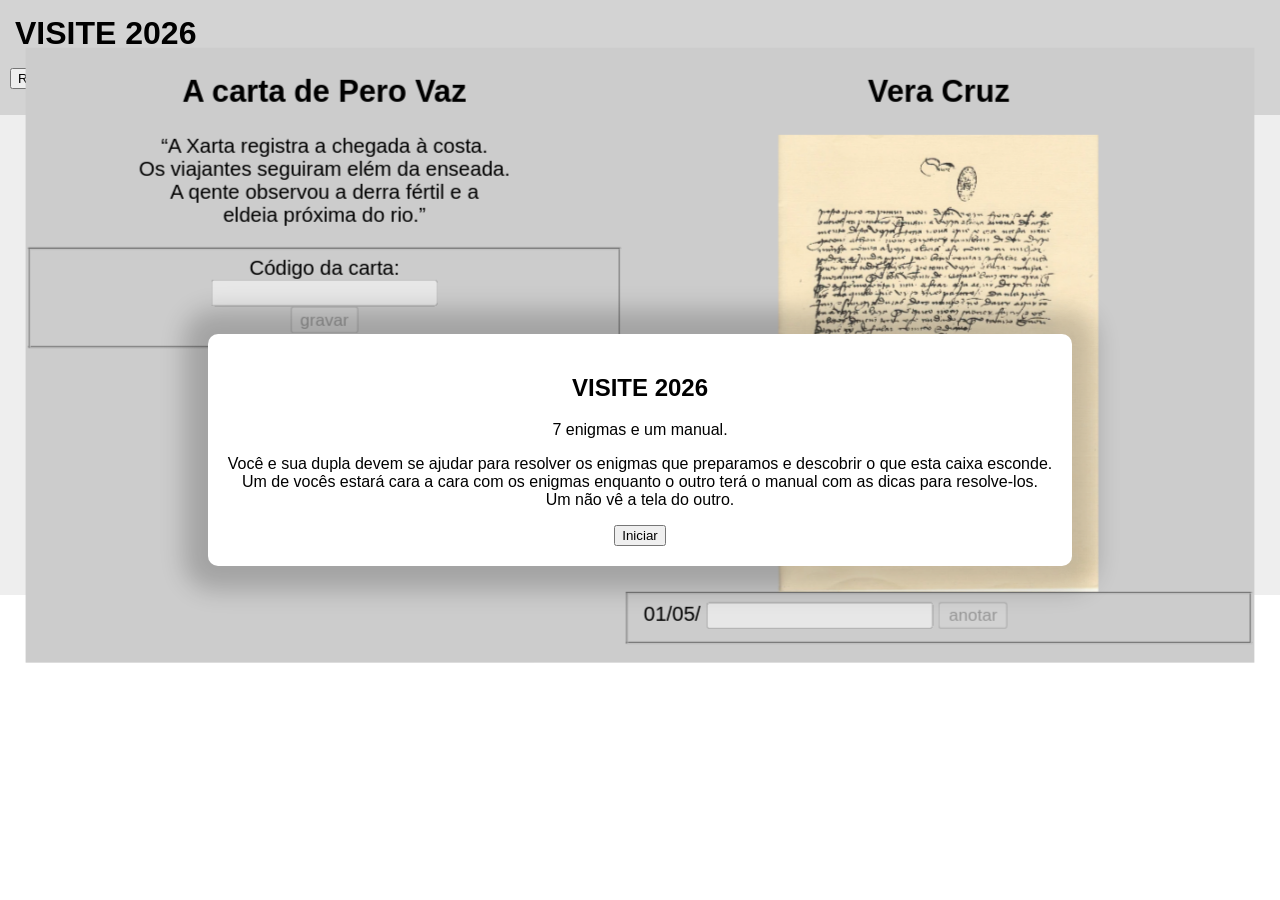
==== index.html @ 72ee01dc "feat: puzzle 3 completo" ====
<!DOCTYPE html>
<html lang="pt-br">

<head>
    <meta charset="UTF-8">
    <meta name="viewport" content="width=device-width, initial-scale=1.0">
    <title>visite 2026</title>

    <script type="module" src="js/core/main.js"></script>

    <script type="module" src="js/puzzles/a1.js"></script>
    <script type="module" src="js/puzzles/a2.js"></script>
    <script type="module" src="js/puzzles/a3.js"></script>
    <script type="module" src="js/puzzles/a4.js"></script>
    <script type="module" src="js/puzzles/a5.js"></script>
    <script type="module" src="js/puzzles/a6.js"></script>

    <link rel="stylesheet" href="css/core.css">
    <link rel="stylesheet" href="css/puzzles/a1.css">
    <link rel="stylesheet" href="css/puzzles/a2.css">
    <link rel="stylesheet" href="css/puzzles/a3.css">
    <link rel="stylesheet" href="css/puzzles/a4.css">
    <link rel="stylesheet" href="css/puzzles/a5.css">
    <link rel="stylesheet" href="css/puzzles/a6.css">
</head>

<body>
    <header>
        <div>
            <h1>VISITE 2026</h1>
            <p>
                <button class="restart">Reiniciar</button>
            </p>
        </div>
        <div id="watch"></div>
    </header>

    <main>
        <button id="arrow-left" aria-label="Face anterior">◀</button>
        <div class="scene">
            <div class="cube">
                <section class="face" data-face="1" style="--n:0">
                    <div class="painel" id="a1">
                        <h2>A carta de Pero Vaz</h2>
                        <div class="content">
                            <p class="letter">
                                “A Xarta registra a chegada à costa.
                                <br>
                                Os viajantes seguiram elém da enseada.
                                <br>
                                A qente observou a derra fértil e a
                                <br>
                                eldeia próxima do rio.”
                            </p>
                            <fieldset class="input-a1">
                                <label for="resp-a1">Código da carta:</label><br>
                                <input type="text" id="resp-a1"><br>
                                <button id="btn-resp-a1">gravar</button>
                            </fieldset>
                        </div>
                    </div>
                    <div class="painel" id="a2">
                        <h2>Vera Cruz</h2>
                        <div class="content">
                            <img class="img-letter" src="./assets/letter-pero-vaz.webp" alt="imagem de carta">
                            <fieldset>
                                01/05/ <input type="number" id="resp-a2">
                                <button id="btn-resp-a2">anotar</button>
                            </fieldset>
                        </div>
                    </div>
                </section>
                <section class="face" data-face="2" style="--n:1">
                    <div class="painel" id="a3">
                        <h2>DNA</h2>
                        <div class="content">
                            <p>
                                A - Vermelho <br>
                                T - Azul <br>
                                G - Verde <br>
                                C - Amarelo <br>
                            </p>
                            <fieldset class="leds">
                                <input type="button" class="led" id="led1"></input> <br>
                                <input type="button" class="led" id="led2"></input> <br>
                                <input type="button" class="led" id="led3"></input> <br>
                                <input type="button" class="led" id="led4"></input> <br>
                                <input type="button" class="led" id="led5"></input> <br>
                            </fieldset>
                        </div>
                    </div>
                    <div class="painel" id="a4">
                        <h2>Enigma 4</h2>
                        <div class="content"></div>
                    </div>
                </section>
                <section class="face" data-face="3" style="--n:2">
                    <div class="painel" id="a5">
                        <h2>Enigma 5</h2>
                        <div class="content"></div>
                    </div>
                </section>
                <section class="face face-final" data-face="4" style="--n:3">
                    <div class="painel" id="a6">
                        <h2>Enigma 6</h2>
                        <div class="content"></div>
                    </div>
                </section>
            </div>
        </div>
        <button id="arrow-right" aria-label="Próxima face">▶</button>
    </main>

    <!-- Modais -->

    <div class="centralizer" id="init-modal">
        <div class="modal">
            <h2>VISITE 2026</h2>

            <p>7 enigmas e um manual.</p>
            <p>
                Você e sua dupla devem se ajudar para resolver os enigmas que preparamos e descobrir o que esta caixa
                esconde.
                <br>
                Um de vocês estará cara a cara com os enigmas enquanto o outro terá o manual com as dicas para
                resolve-los.
                <br>
                Um não vê a tela do outro.
            </p>

            <button id="start">Iniciar</button>
        </div>
    </div>

    <!-- <div class="modal" id="winModal"></div> -->
    <!-- O conteúdo da vitória estará dentro da caixa -->

    <div class="centralizer" id="loss-modal">
        <div class="modal">
            <h2>Tempo esgotado</h2>
            <p>Mas sempre dá para tentar de novo.</p>
            <button class="restart">Reiniciar</button>
        </div>
    </div>
</body>

</html>
---- css/core.css ----
* {
    font-family: Arial, Helvetica, sans-serif;
}

/* Área onde o cubo fica centralizado, abaixo do topo (ajuste 70px à altura do seu topo) */
main {
    display: flex;
    align-items: center;
    justify-content: center;
    background-color: #EEE;
}

/* A "cena" tem o tamanho fixo de uma face e é reduzida pelo JS para caber na janela */
.scene {
    flex: none;
    width: 960px;
    height: 480px;
    perspective: 2400px;
    /* dá profundidade ao giro */
    transform: scale(var(--scale, 1));
    background-color: #DDD;
}

.cube {
    position: relative;
    width: 100%;
    height: 100%;
    transform-style: preserve-3d;
    /* sem isso as faces ficam "achatadas" */
    transform: translateZ(-480px) rotateY(calc(var(--giro, 0) * -90deg));
    transition: transform 0.8s cubic-bezier(0.4, 0.1, 0.2, 1);
}

.face {
    display: flex;
    position: absolute;
    inset: 0;
    /* ocupa 960 x 560 */
    backface-visibility: hidden;
    /* esconde a face quando está de costas */
    transform: rotateY(calc(var(--n) * 90deg)) translateZ(480px);
    background: #fff;
    pointer-events: none;
    /* por padrão ninguém recebe clique */
    background-color: #CCC;
}

.painel{
    flex: auto;
}

.face.ativa {
    pointer-events: auto;
}

/* só a face da frente recebe cliques */

.point {
    width: 14px;
    height: 14px;
    border-radius: 50%;
    border: 0;
    background: #bbb;
}

.point.atual {
    background: #1d4e89;
}

@media (prefers-reduced-motion: reduce) {
    .cube {
        transition: none;
    }
}



body {
    margin: 0;
}

header {
    display: flex;
    justify-content: space-between;
    align-items: center;
    margin: 0;
    padding: 10px;
    background-color: lightgray;
}

h1 {
    margin: 5px;
}

#seals {
    margin: auto;
    width: fit-content;
    padding: 10px;
    border-radius: 5px;
    font-size: 30px;
    text-align: center;
    background-color: gray;
    color: #FFD700;
}

#watch {
    width: fit-content;
    padding: 10px;
    border-radius: 5px;
    font: bold 20px arial;
    text-align: center;
}

#watch.red-alert {
    color: #FFF;
    background-color: #A00;
}



.centralizer {
    display: none;
    position: absolute;
    top: 0;
    left: 0;
    width: 100%;
    height: 100%;
}

.modal {
    padding: 20px;
    border-radius: 10px;
    box-shadow: 0 0 24px 24px #0003;
    background-color: white;
}

.exib-modal {
    display: flex;
    justify-content: center;
    align-items: center;
}

#init-modal>.modal {
    text-align: center;
}

.resolved{
    background-color: #AAA;
}

h2{
    text-align: center;
}
---- css/puzzles/a1.css ----
.letter{
    text-align: center;
}

.input-a1{
    text-align: center;
}
---- css/puzzles/a2.css ----
.img-letter{
    display: block;
    margin: auto;
    width: 250px;
}
---- css/puzzles/a3.css ----
.leds{
    text-align: center;
}

.led{
    width: 50px;
    height: 50px;
    border: groove 4px black;
    border-radius: 100%;
    background-color: #F00;
    cursor: pointer;
}

.led:hover{
    border-style: ridge;
}
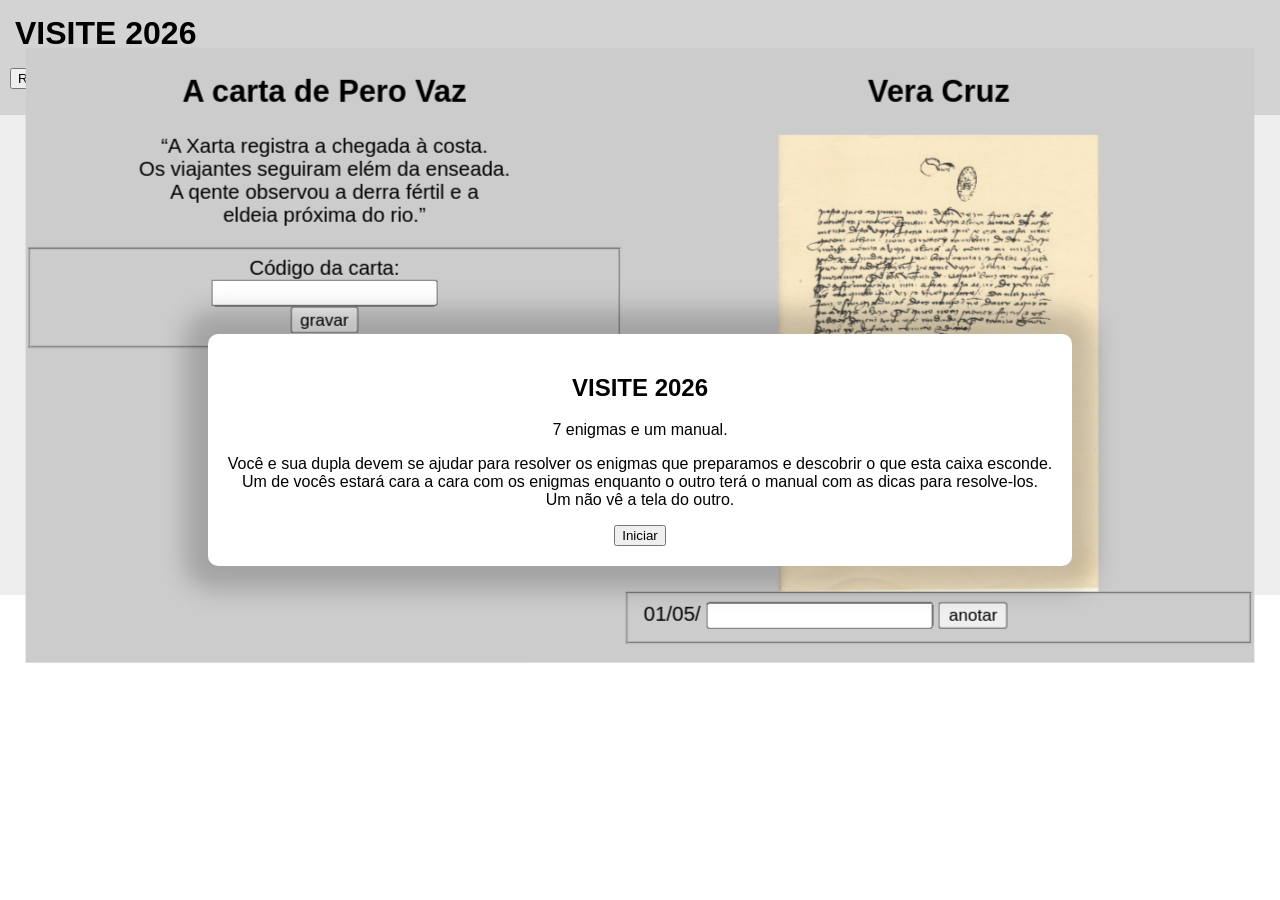
==== commit 3e1182e9: "feat: puzzle 4 completo" ====
--- a/index.html
+++ b/index.html
@@ -74,7 +74,7 @@
                     <div class="painel" id="a3">
                         <h2>DNA</h2>
                         <div class="content">
-                            <p>
+                            <p class="colors">
                                 A - Vermelho <br>
                                 T - Azul <br>
                                 G - Verde <br>
@@ -90,8 +90,18 @@
                         </div>
                     </div>
                     <div class="painel" id="a4">
-                        <h2>Enigma 4</h2>
-                        <div class="content"></div>
+                        <h2>Palavras Apenas</h2>
+                        <div class="content">
+                            <fieldset class="phrase">
+                                Na página antiga, desenharam um <input type="text" id="simbol1" class="simbols"><br>
+                                sobre o caminho. Perto da porta havia um <input type="text" id="simbol2" class="simbols">, <br>
+                                e uma <input type="text" id="simbol3" class="simbols">
+                                marcava o <br> chão. Um <input type="text" id="simbol4" class="simbols"> pousou na janela <br>
+                                enquanto um <input type="text" id="simbol5" class="simbols"> ficou preso ao galho.
+                                <br>
+                                <button id="btn-resp-a4">preencher</button>
+                            </fieldset>
+                        </div>
                     </div>
                 </section>
                 <section class="face" data-face="3" style="--n:2">
--- a/css/puzzles/a3.css
+++ b/css/puzzles/a3.css
@@ -1,3 +1,7 @@
+.colors{
+    text-align: center;
+}
+
 .leds{
     text-align: center;
 }
--- a/css/puzzles/a4.css
+++ b/css/puzzles/a4.css
@@ -0,0 +1,5 @@
+.phrase{
+    max-width: 500px;
+    margin: auto;
+    text-align: justify;
+}
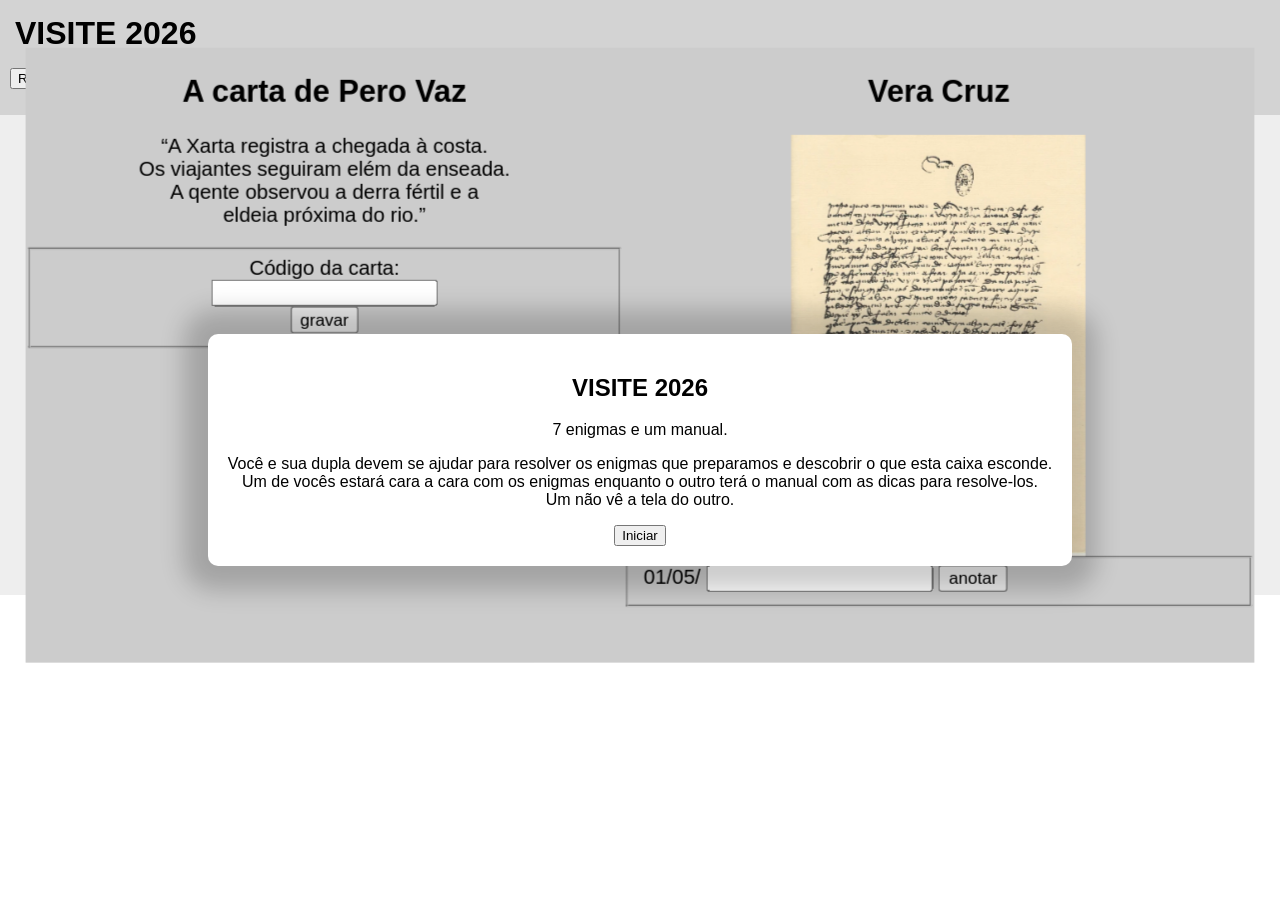
==== commit 4f2d653d: "feat: puzzle 6 completo" ====
--- a/index.html
+++ b/index.html
@@ -42,6 +42,7 @@
                 <section class="face" data-face="1" style="--n:0">
                     <div class="painel" id="a1">
                         <h2>A carta de Pero Vaz</h2>
+                        <div class="figure" id="figure1">🐦🐦🐦</div>
                         <div class="content">
                             <p class="letter">
                                 “A Xarta registra a chegada à costa.
@@ -61,6 +62,7 @@
                     </div>
                     <div class="painel" id="a2">
                         <h2>Vera Cruz</h2>
+                        <div class="figure" id="figure2">☀️☀️☀️☀️&nbsp;&nbsp;☀️☀️☀️</div>
                         <div class="content">
                             <img class="img-letter" src="./assets/letter-pero-vaz.webp" alt="imagem de carta">
                             <fieldset>
@@ -72,6 +74,7 @@
                 </section>
                 <section class="face" data-face="2" style="--n:1">
                     <div class="painel" id="a3">
+                        <div class="figure" id="figure3">🎈🎈🎈🎈 🎈🎈🎈🎈</div>
                         <h2>DNA</h2>
                         <div class="content">
                             <p class="colors">
@@ -91,6 +94,7 @@
                     </div>
                     <div class="painel" id="a4">
                         <h2>Palavras Apenas</h2>
+                        <div class="figure" id="figure4">☂☂☂☂</div>
                         <div class="content">
                             <fieldset class="phrase">
                                 Na página antiga, desenharam um <input type="text" id="simbol1" class="simbols"><br>
@@ -106,14 +110,30 @@
                 </section>
                 <section class="face" data-face="3" style="--n:2">
                     <div class="painel" id="a5">
-                        <h2>Enigma 5</h2>
-                        <div class="content"></div>
+                        <h2>Coordenada</h2>
+                        <div class="figure" id="figure5">💧💧💧 💧💧💧</div>
+                        <div class="content">
+                            <img class="note-horas" src="./assets/note-horas.png" alt="HORAS">
+
+                            <fieldset class="fieldset-coords">
+                                <input type="number" id="resp-a5">
+                                <button id="btn-resp-a5">enviar</button>
+                            </fieldset>
+                        </div>
                     </div>
                 </section>
                 <section class="face face-final" data-face="4" style="--n:3">
                     <div class="painel" id="a6">
-                        <h2>Enigma 6</h2>
-                        <div class="content"></div>
+                        <h2>Cofre</h2>
+                        <div class="content">
+                            <div class="safe-painel">
+                                <p>Será que você consegue abrir este cofre?</p>
+                                <fieldset>
+                                    <input type="number" id="resp-a6">
+                                    <button id="btn-resp-a6">abrir</button>
+                                </fieldset>
+                            </div>
+                        </div>
                     </div>
                 </section>
             </div>
--- a/css/core.css
+++ b/css/core.css
@@ -150,4 +150,9 @@
 
 h2{
     text-align: center;
+}
+
+.figure{
+    display: none;
+    text-align: center;
 }
--- a/css/puzzles/a2.css
+++ b/css/puzzles/a2.css
@@ -1,5 +1,5 @@
 .img-letter{
     display: block;
     margin: auto;
-    width: 250px;
+    width: 230px;
 }
--- a/css/puzzles/a5.css
+++ b/css/puzzles/a5.css
@@ -0,0 +1,9 @@
+.note-horas{
+    display: block;
+    margin: auto;
+    width: 50%;
+}
+
+.fieldset-coords{
+    text-align: center;
+}
--- a/css/puzzles/a6.css
+++ b/css/puzzles/a6.css
@@ -0,0 +1,6 @@
+.safe-painel{
+    width: fit-content;
+    margin: auto;
+    margin-top: 100px;
+    text-align: center;
+}
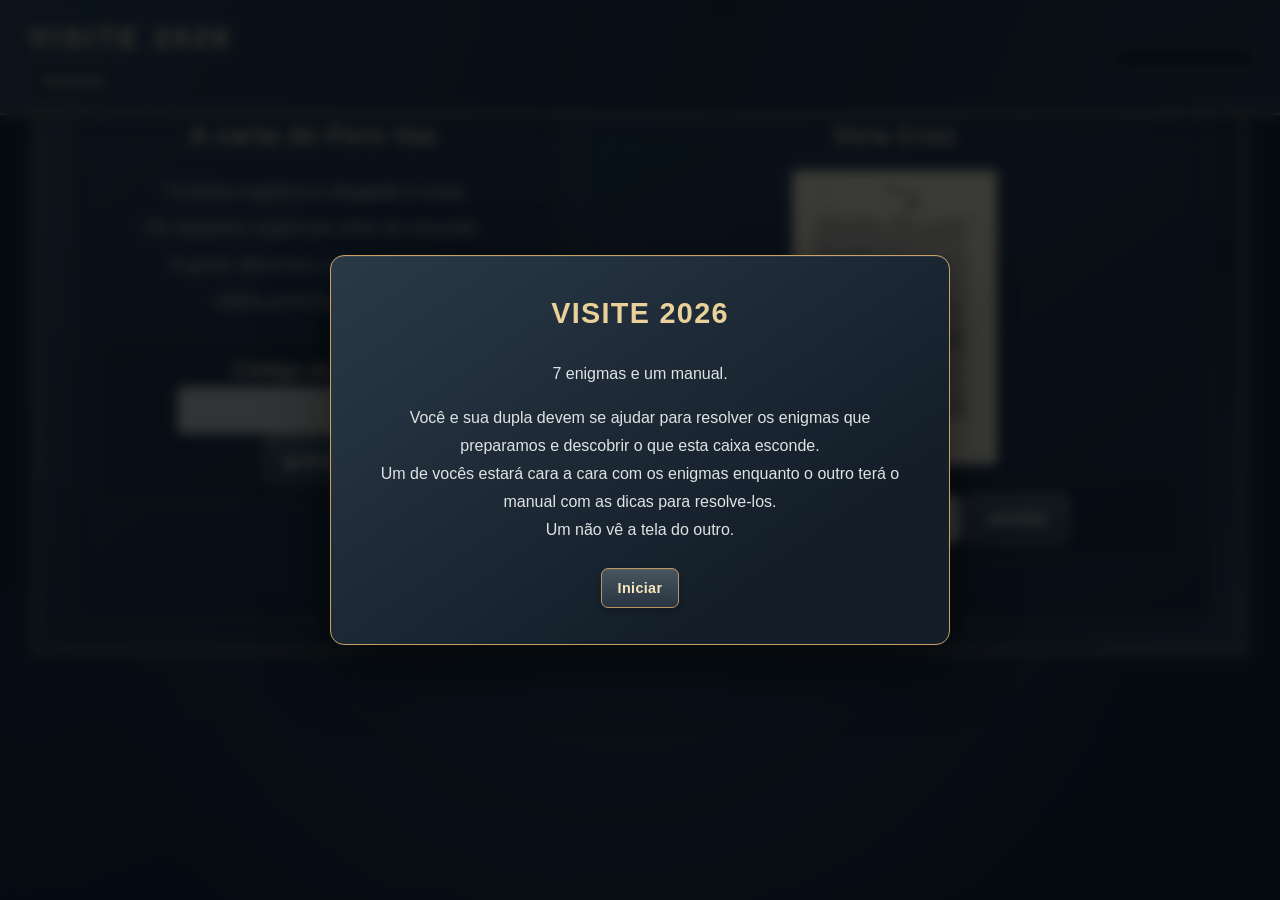
==== commit 78a5fddb: "feat: estilo final implementado com ia" ====
--- a/index.html
+++ b/index.html
@@ -74,14 +74,13 @@
                 </section>
                 <section class="face" data-face="2" style="--n:1">
                     <div class="painel" id="a3">
+                        <h2>DNA</h2>
                         <div class="figure" id="figure3">🎈🎈🎈🎈 🎈🎈🎈🎈</div>
-                        <h2>DNA</h2>
                         <div class="content">
                             <p class="colors">
-                                A - Vermelho <br>
-                                T - Azul <br>
-                                G - Verde <br>
-                                C - Amarelo <br>
+                                A - Vermelho &nbsp;&nbsp; T - Azul
+                                <br>
+                                C - Amarelo &nbsp;&nbsp;&nbsp; G - Verde
                             </p>
                             <fieldset class="leds">
                                 <input type="button" class="led" id="led1"></input> <br>
@@ -98,9 +97,11 @@
                         <div class="content">
                             <fieldset class="phrase">
                                 Na página antiga, desenharam um <input type="text" id="simbol1" class="simbols"><br>
-                                sobre o caminho. Perto da porta havia um <input type="text" id="simbol2" class="simbols">, <br>
+                                sobre o caminho. Perto da porta havia um <input type="text" id="simbol2"
+                                    class="simbols">, <br>
                                 e uma <input type="text" id="simbol3" class="simbols">
-                                marcava o <br> chão. Um <input type="text" id="simbol4" class="simbols"> pousou na janela <br>
+                                marcava o <br> chão. Um <input type="text" id="simbol4" class="simbols"> pousou na
+                                janela <br>
                                 enquanto um <input type="text" id="simbol5" class="simbols"> ficou preso ao galho.
                                 <br>
                                 <button id="btn-resp-a4">preencher</button>
@@ -162,8 +163,19 @@
         </div>
     </div>
 
-    <!-- <div class="modal" id="winModal"></div> -->
-    <!-- O conteúdo da vitória estará dentro da caixa -->
+
+    <div class="centralizer" id="win-modal">
+        <div class="modal">
+            <h2>Parabéns!</h2>
+            <p>Vocês resolveram todos os enigmas!</p>
+            <p>
+                Aqui está o seu certificado de aptidão da ETEC Fernando Prestes.
+                <br>
+                <img class="certificate" src="./assets/certificate.png" alt="imagem de certificado">
+            </p>
+            <button class="restart">Jogar novamente</button>
+        </div>
+    </div>
 
     <div class="centralizer" id="loss-modal">
         <div class="modal">
--- a/css/core.css
+++ b/css/core.css
@@ -155,4 +155,703 @@
 .figure{
     display: none;
     text-align: center;
+}
+
+
+
+/* Animação final */
+
+/* Modal de vitória: oculto inicialmente */
+#win-modal {
+    display: none;
+    position: fixed;
+    inset: 0;
+    z-index: 1000;
+
+    width: 100%;
+    height: 100%;
+    box-sizing: border-box;
+
+    align-items: center;
+    justify-content: center;
+
+    background: rgb(0 0 0 / 65%);
+    opacity: 0;
+}
+
+/* O cubo só anima quando o jogo termina */
+
+
+
+/* Anima a cena inteira, não as faces individualmente */
+
+/* Brilho de conclusão */
+
+body::after {
+    content: "";
+    position: fixed;
+    inset: 0;
+    z-index: 900;
+    pointer-events: none;
+
+    opacity: 0;
+    background: radial-gradient(
+        circle at center,
+        rgb(255 240 170 / 95%) 0%,
+        rgb(255 200 70 / 55%) 15%,
+        rgb(255 180 40 / 20%) 35%,
+        transparent 65%
+    );
+}
+
+body[data-status="won"]::after {
+    animation: central-glow 1.8s ease-in-out forwards;
+}
+
+@keyframes central-glow {
+    0% {
+        opacity: 0;
+        transform: scale(0.8);
+    }
+
+    35% {
+        opacity: 1;
+        transform: scale(1.9);
+    }
+
+    65% {
+        opacity: 0.9;
+        transform: scale(2.5);
+    }
+
+    100% {
+        opacity: 0;
+        transform: scale(3);
+    }
+}
+
+/* O modal só aparece quando o jogo é vencido */
+body[data-status="won"] #win-modal {
+    display: flex;
+    animation: win-reveal 0.6s ease 0.7s forwards;
+}
+
+#win-modal .modal {
+    max-width: 420px;
+    margin: 20px;
+    text-align: center;
+    transform: translateY(20px);
+}
+
+/* Entrada da mensagem */
+body[data-status="won"] #win-modal .modal {
+    animation: win-message 0.6s ease 0.7s forwards;
+}
+
+@keyframes win-reveal {
+    to {
+        opacity: 1;
+    }
+}
+
+@keyframes win-message {
+    to {
+        transform: translateY(0);
+    }
+}
+
+/* Acessibilidade */
+@media (prefers-reduced-motion: reduce) {
+    
+    body[data-status="won"] .cube {
+        animation: none;
+        opacity: 0;
+    }
+
+    body[data-status="won"] #win-modal {
+        animation: none;
+        display: flex;
+        opacity: 1;
+    }
+
+    body[data-status="won"] #win-modal .modal {
+        animation: none;
+        transform: none;
+    }
+}
+
+.certificate{
+    width: 300px;
+}
+
+
+/* =========================================================
+   VISITE 2026 — IDENTIDADE VISUAL DO COFRE - feito com IA
+   Complemento para css/core.css
+   Não altera as transformações 3D nem as animações existentes.
+   ========================================================= */
+
+/* ---------- Paleta e tipografia ---------- */
+
+:root {
+    --vault-bg: #0b121b;
+    --vault-bg-soft: #121d29;
+    --vault-metal: #202d3a;
+    --vault-metal-light: #354451;
+    --vault-gold: #c6a363;
+    --vault-gold-light: #ead19a;
+    --vault-text: #e8e3d7;
+    --vault-muted: #aeb8c1;
+    --vault-ink: #1b2630;
+    --vault-success: #9ebda0;
+    --vault-border: rgba(198, 163, 99, 0.55);
+}
+
+body {
+    color: var(--vault-text);
+    font-family: "Segoe UI", Tahoma, Arial, sans-serif;
+    line-height: 1.5;
+    background-color: var(--vault-bg);
+    background-image:
+        radial-gradient(
+            ellipse at 50% 0%,
+            rgba(48, 69, 87, 0.42),
+            transparent 60%
+        ),
+        linear-gradient(
+            160deg,
+            #101a26 0%,
+            #080e15 100%
+        );
+}
+
+/* ---------- Cabeçalho ---------- */
+
+header {
+    position: relative;
+    z-index: 10;
+    gap: 20px;
+    padding: 14px 24px;
+    color: var(--vault-text);
+    background:
+        linear-gradient(
+            110deg,
+            #263543 0%,
+            #111b27 55%,
+            #202c37 100%
+        );
+    border-bottom: 2px solid var(--vault-gold);
+    box-shadow:
+        0 5px 18px rgba(0, 0, 0, 0.35),
+        inset 0 -1px rgba(255, 255, 255, 0.04);
+}
+
+header h1 {
+    margin: 6px 5px;
+    color: var(--vault-gold-light);
+    font-size: clamp(1.25rem, 2.2vw, 1.8rem);
+    font-weight: 800;
+    letter-spacing: 0.14em;
+    line-height: 1.25;
+    text-shadow: 0 2px 10px rgba(198, 163, 99, 0.2);
+}
+
+header p {
+    margin: 8px 5px 0;
+}
+
+/* ---------- Relógio ---------- */
+
+#watch {
+    min-width: 112px;
+    padding: 10px 14px;
+    color: #f5d995;
+    font-family: Consolas, "Courier New", monospace;
+    font-size: 1.2rem;
+    font-weight: 700;
+    font-variant-numeric: tabular-nums;
+    letter-spacing: 0.06em;
+    background: linear-gradient(180deg, #101820, #080d12);
+    border: 1px solid var(--vault-gold);
+    border-radius: 8px;
+    box-shadow:
+        inset 0 0 12px rgba(0, 0, 0, 0.75),
+        0 0 8px rgba(198, 163, 99, 0.08);
+}
+
+/* Mantém o estado de alerta controlado pelo JavaScript. */
+#watch.red-alert {
+    color: #fff3f0;
+    background: linear-gradient(180deg, #842f32, #4b171b);
+    border-color: #df7771;
+    box-shadow: inset 0 0 12px rgba(0, 0, 0, 0.4);
+}
+
+/* ---------- Área de jogo ---------- */
+
+main {
+    background:
+        radial-gradient(
+            ellipse at center,
+            rgba(42, 59, 75, 0.72),
+            rgba(14, 22, 32, 0.96) 70%
+        ),
+        var(--vault-bg);
+}
+
+/* Remove apenas o retângulo cinza de fundo da cena.
+   A propriedade transform original é preservada. */
+.scene {
+    background-color: transparent;
+}
+
+/* ---------- Faces metálicas ---------- */
+
+.cube .face {
+    box-sizing: border-box;
+    padding: 18px;
+    color: var(--vault-text);
+    background:
+        linear-gradient(
+            145deg,
+            #344351 0%,
+            #202d3a 38%,
+            #131d28 72%,
+            #293744 100%
+        );
+    border: 8px solid #17222d;
+    box-shadow:
+        inset 0 0 0 2px rgba(198, 163, 99, 0.8),
+        inset 0 0 0 5px rgba(0, 0, 0, 0.22),
+        inset 0 0 35px rgba(0, 0, 0, 0.35);
+}
+
+/* Moldura decorativa da porta do cofre. */
+.cube .face::before {
+    content: "";
+    position: absolute;
+    inset: 8px;
+    z-index: 0;
+    border: 1px solid rgba(234, 209, 154, 0.28);
+    border-radius: 5px;
+    box-shadow: inset 0 0 16px rgba(0, 0, 0, 0.12);
+    pointer-events: none;
+}
+
+/* Painéis dos enigmas.
+   Mantém os elementos em seu layout flexível atual. */
+.cube .face > .painel {
+    position: relative;
+    z-index: 1;
+    box-sizing: border-box;
+    min-width: 0;
+    min-height: 0;
+    margin: 7px;
+    padding: clamp(12px, 2vw, 22px);
+    color: var(--vault-text);
+    background:
+        linear-gradient(
+            145deg,
+            rgba(34, 48, 62, 0.98),
+            rgba(17, 27, 39, 0.99)
+        );
+    border: 1px solid rgba(198, 163, 99, 0.48);
+    border-radius: 10px;
+    box-shadow:
+        inset 0 1px rgba(255, 255, 255, 0.06),
+        inset 0 0 18px rgba(0, 0, 0, 0.16),
+        0 5px 14px rgba(0, 0, 0, 0.2);
+}
+
+/* Títulos dos enigmas. */
+.cube .painel h2 {
+    margin: 0 0 14px;
+    color: var(--vault-gold-light);
+    font-size: 1.22rem;
+    font-weight: 750;
+    line-height: 1.3;
+    letter-spacing: 0.035em;
+    text-wrap: balance;
+    text-shadow: 0 1px 5px rgba(0, 0, 0, 0.4);
+}
+
+.cube .painel p {
+    color: var(--vault-text);
+}
+
+.cube .painel .figure {
+    color: var(--vault-gold-light);
+    font-size: 1.3rem;
+}
+
+/* Texto que imita um documento histórico. */
+.cube .painel .letter {
+    color: #eee1c6;
+    font-family: Georgia, "Times New Roman", serif;
+    font-size: 1.02rem;
+    line-height: 1.75;
+    font-style: italic;
+}
+
+/* ---------- Estado dos enigmas ---------- */
+
+/* A classe .resolved continua sendo adicionada pelo JavaScript. */
+.cube .painel.resolved {
+    background:
+        linear-gradient(
+            145deg,
+            rgba(38, 62, 56, 0.98),
+            rgba(21, 40, 38, 0.99)
+        );
+    border-color: rgba(158, 189, 160, 0.85);
+    box-shadow:
+        inset 0 0 0 1px rgba(158, 189, 160, 0.14),
+        inset 0 0 22px rgba(0, 0, 0, 0.15),
+        0 0 12px rgba(112, 158, 121, 0.08);
+}
+
+.cube .painel.resolved h2 {
+    color: #c3dfbe;
+}
+
+/* ---------- Campos e caixas de resposta ---------- */
+
+.cube .painel fieldset {
+    box-sizing: border-box;
+    min-width: 0;
+    margin: 10px 0;
+    padding: 11px 13px;
+    color: var(--vault-text);
+    background: rgba(5, 12, 19, 0.28);
+    border: 1px solid rgba(198, 163, 99, 0.42);
+    border-radius: 8px;
+}
+
+.cube .painel label {
+    color: var(--vault-gold-light);
+    font-weight: 600;
+}
+
+.cube .painel input:not([type="button"]) {
+    box-sizing: border-box;
+    max-width: 100%;
+    min-width: 0;
+    padding: 8px 10px;
+    color: #202a32;
+    font: 500 0.96rem/1.3 "Segoe UI", Tahoma, Arial, sans-serif;
+    background: #f1eadb;
+    border: 1px solid #ac9569;
+    border-radius: 5px;
+    box-shadow: inset 0 1px 3px rgba(0, 0, 0, 0.12);
+}
+
+.cube .painel input:not([type="button"]):focus {
+    border-color: #f0cd7e;
+    outline: 2px solid rgba(234, 209, 154, 0.35);
+    outline-offset: 1px;
+}
+
+/* Os campos de palavras precisam caber na frase do enigma. */
+.cube .painel input.simbols {
+    width: 78px;
+    padding: 5px 6px;
+    vertical-align: middle;
+}
+
+/* Diferencia campos somente de leitura sem bloquear interação por CSS. */
+.cube .painel input:read-only {
+    background-color: #d2cbbb;
+    border-color: #89806e;
+    color: #5d5a52;
+}
+
+/* ---------- Botões ---------- */
+
+button,
+input[type="button"]:not(.led) {
+    box-sizing: border-box;
+    padding: 10px 16px;
+    color: #f8e7bd;
+    font: 700 0.9rem/1.25 "Segoe UI", Tahoma, Arial, sans-serif;
+    letter-spacing: 0.025em;
+    background: linear-gradient(180deg, #48545e, #283541);
+    border: 1px solid #b9985d;
+    border-radius: 7px;
+    box-shadow:
+        inset 0 1px rgba(255, 255, 255, 0.08),
+        0 3px 7px rgba(0, 0, 0, 0.2);
+    cursor: pointer;
+    transition:
+        background-color 0.18s ease,
+        border-color 0.18s ease,
+        color 0.18s ease,
+        box-shadow 0.18s ease;
+}
+
+button:hover,
+input[type="button"]:not(.led):hover {
+    color: #fff6df;
+    background: linear-gradient(180deg, #5b6872, #344351);
+    border-color: var(--vault-gold-light);
+    box-shadow: 0 0 10px rgba(198, 163, 99, 0.16);
+}
+
+button:active,
+input[type="button"]:not(.led):active {
+    background: #202d39;
+}
+
+button:disabled,
+input:disabled {
+    cursor: not-allowed;
+    opacity: 0.65;
+}
+
+button:focus-visible,
+input:focus-visible {
+    outline: 2px solid var(--vault-gold-light);
+    outline-offset: 3px;
+}
+
+/* Reiniciar é um controle secundário do cabeçalho. */
+header .restart {
+    padding: 8px 13px;
+    color: #e6d0a0;
+    background: rgba(7, 13, 20, 0.3);
+    border-color: rgba(198, 163, 99, 0.65);
+    box-shadow: none;
+}
+
+/* ---------- Navegação entre faces ---------- */
+
+#arrow-left,
+#arrow-right {
+    min-width: 42px;
+    min-height: 50px;
+    padding: 8px;
+    color: var(--vault-gold-light);
+    font-size: 1.15rem;
+    background: linear-gradient(180deg, #354553, #17232e);
+    border: 1px solid var(--vault-gold);
+    border-radius: 9px;
+    box-shadow:
+        inset 0 1px rgba(255, 255, 255, 0.07),
+        0 4px 12px rgba(0, 0, 0, 0.28);
+}
+
+#arrow-left:hover,
+#arrow-right:hover {
+    color: #fff3d1;
+    background: linear-gradient(180deg, #52616d, #263644);
+    border-color: #f0d18f;
+}
+
+/* ---------- Enigma do DNA ---------- */
+
+/* Preserva o background-color dos LEDs, pois pode indicar seu estado. */
+.cube .painel input.led {
+    border: 3px solid var(--vault-gold);
+    box-shadow:
+        inset 0 0 0 2px rgba(0, 0, 0, 0.2),
+        0 2px 6px rgba(0, 0, 0, 0.28);
+}
+
+.cube .painel input.led:hover {
+    filter: brightness(1.08);
+}
+
+/* ---------- Face do cofre ---------- */
+
+.cube .face.face-final {
+    background:
+        radial-gradient(
+            circle at center,
+            #40505d 0%,
+            #263541 38%,
+            #17232e 72%,
+            #111a24 100%
+        );
+}
+
+.cube .face.face-final > .painel {
+    background:
+        linear-gradient(
+            145deg,
+            rgba(42, 56, 67, 0.98),
+            rgba(19, 29, 40, 0.99)
+        );
+}
+
+/* A moldura do último enigma lembra o painel de um cofre. */
+.cube .face.face-final .safe-painel {
+    position: relative;
+    box-sizing: border-box;
+    max-width: 100%;
+    margin: auto;
+    padding: 64px 24px 22px;
+    color: var(--vault-text);
+    background:
+        radial-gradient(
+            ellipse at top,
+            rgba(198, 163, 99, 0.12),
+            transparent 70%
+        ),
+        linear-gradient(145deg, #2c3944, #17232d);
+    border: 3px double var(--vault-gold);
+    border-radius: 13px;
+    box-shadow:
+        inset 0 0 0 4px rgba(0, 0, 0, 0.12),
+        inset 0 0 22px rgba(0, 0, 0, 0.24),
+        0 7px 18px rgba(0, 0, 0, 0.24);
+}
+
+/* Disco decorativo acima da combinação do cofre. */
+.cube .face.face-final .safe-painel::before {
+    content: "";
+    position: absolute;
+    top: 12px;
+    left: calc(50% - 19px);
+    width: 38px;
+    height: 38px;
+    box-sizing: border-box;
+    background:
+        radial-gradient(
+            circle at 35% 30%,
+            #77858c,
+            #354550 48%,
+            #131d27 72%
+        );
+    border: 3px double var(--vault-gold-light);
+    border-radius: 50%;
+    box-shadow:
+        inset 0 0 0 3px rgba(0, 0, 0, 0.2),
+        0 0 0 3px rgba(0, 0, 0, 0.15);
+    pointer-events: none;
+}
+
+.cube .face.face-final .safe-painel p {
+    color: var(--vault-gold-light);
+    font-weight: 600;
+}
+
+/* ---------- Indicadores de progresso, se utilizados ---------- */
+
+.point {
+    border: 1px solid var(--vault-gold);
+    background-color: #4b5963;
+}
+
+.point.atual {
+    background-color: var(--vault-gold-light);
+    box-shadow: 0 0 8px rgba(234, 209, 154, 0.35);
+}
+
+#seals {
+    color: var(--vault-gold-light);
+    background: linear-gradient(145deg, #344451, #17232d);
+    border: 1px solid var(--vault-gold);
+    box-shadow: 0 4px 14px rgba(0, 0, 0, 0.2);
+}
+
+/* ---------- Modais de início e derrota ---------- */
+
+/* O JavaScript controla a exibição por meio de .exib-modal. */
+.centralizer.exib-modal {
+    position: fixed;
+    inset: 0;
+    z-index: 1100;
+    box-sizing: border-box;
+    padding: 22px;
+    background: rgba(4, 9, 15, 0.78);
+    backdrop-filter: blur(6px);
+}
+
+.modal {
+    box-sizing: border-box;
+    width: min(620px, 100%);
+    max-width: 100%;
+    padding: clamp(22px, 4vw, 36px);
+    color: var(--vault-text);
+    background:
+        linear-gradient(
+            145deg,
+            #2b3947,
+            #131e29 75%
+        );
+    border: 1px solid var(--vault-gold);
+    border-radius: 14px;
+    box-shadow:
+        inset 0 1px rgba(255, 255, 255, 0.07),
+        0 20px 60px rgba(0, 0, 0, 0.5);
+}
+
+.modal h2 {
+    margin-top: 0;
+    color: var(--vault-gold-light);
+    font-size: clamp(1.35rem, 3vw, 1.8rem);
+    letter-spacing: 0.045em;
+}
+
+.modal p {
+    color: #e0e3e4;
+    line-height: 1.75;
+}
+
+.modal button {
+    margin-top: 8px;
+}
+
+/* Também fornece o acabamento do modal de vitória caso exista no HTML. */
+#win-modal {
+    backdrop-filter: blur(6px);
+}
+
+#win-modal .modal {
+    border-color: var(--vault-gold-light);
+    box-shadow:
+        inset 0 1px rgba(255, 255, 255, 0.07),
+        0 0 0 1px rgba(198, 163, 99, 0.16),
+        0 20px 60px rgba(0, 0, 0, 0.5);
+}
+
+/* ---------- Imagens dos enigmas ---------- */
+
+.cube .painel .img-letter,
+.cube .painel .note-horas {
+    max-width: 100%;
+    height: auto;
+    border: 1px solid rgba(198, 163, 99, 0.55);
+    border-radius: 5px;
+    box-shadow: 0 5px 14px rgba(0, 0, 0, 0.24);
+}
+
+/* ---------- Ajustes de tela ---------- */
+
+@media (max-width: 600px) {
+    header {
+        gap: 10px;
+        padding: 10px 13px;
+    }
+
+    header h1 {
+        letter-spacing: 0.08em;
+    }
+
+    #watch {
+        min-width: 94px;
+        padding: 8px 9px;
+        font-size: 1rem;
+    }
+
+    header .restart {
+        padding: 7px 10px;
+    }
+
+    .centralizer.exib-modal {
+        padding: 14px;
+    }
+
+    .modal {
+        padding: 22px 18px;
+    }
 }
--- a/css/puzzles/a2.css
+++ b/css/puzzles/a2.css
@@ -1,5 +1,5 @@
 .img-letter{
     display: block;
     margin: auto;
-    width: 230px;
+    width: 160px;
 }
--- a/css/puzzles/a3.css
+++ b/css/puzzles/a3.css
@@ -7,8 +7,8 @@
 }
 
 .led{
-    width: 50px;
-    height: 50px;
+    width: 40px;
+    height: 40px;
     border: groove 4px black;
     border-radius: 100%;
     background-color: #F00;
--- a/css/puzzles/a5.css
+++ b/css/puzzles/a5.css
@@ -1,7 +1,7 @@
 .note-horas{
     display: block;
     margin: auto;
-    width: 50%;
+    width: 45%;
 }
 
 .fieldset-coords{
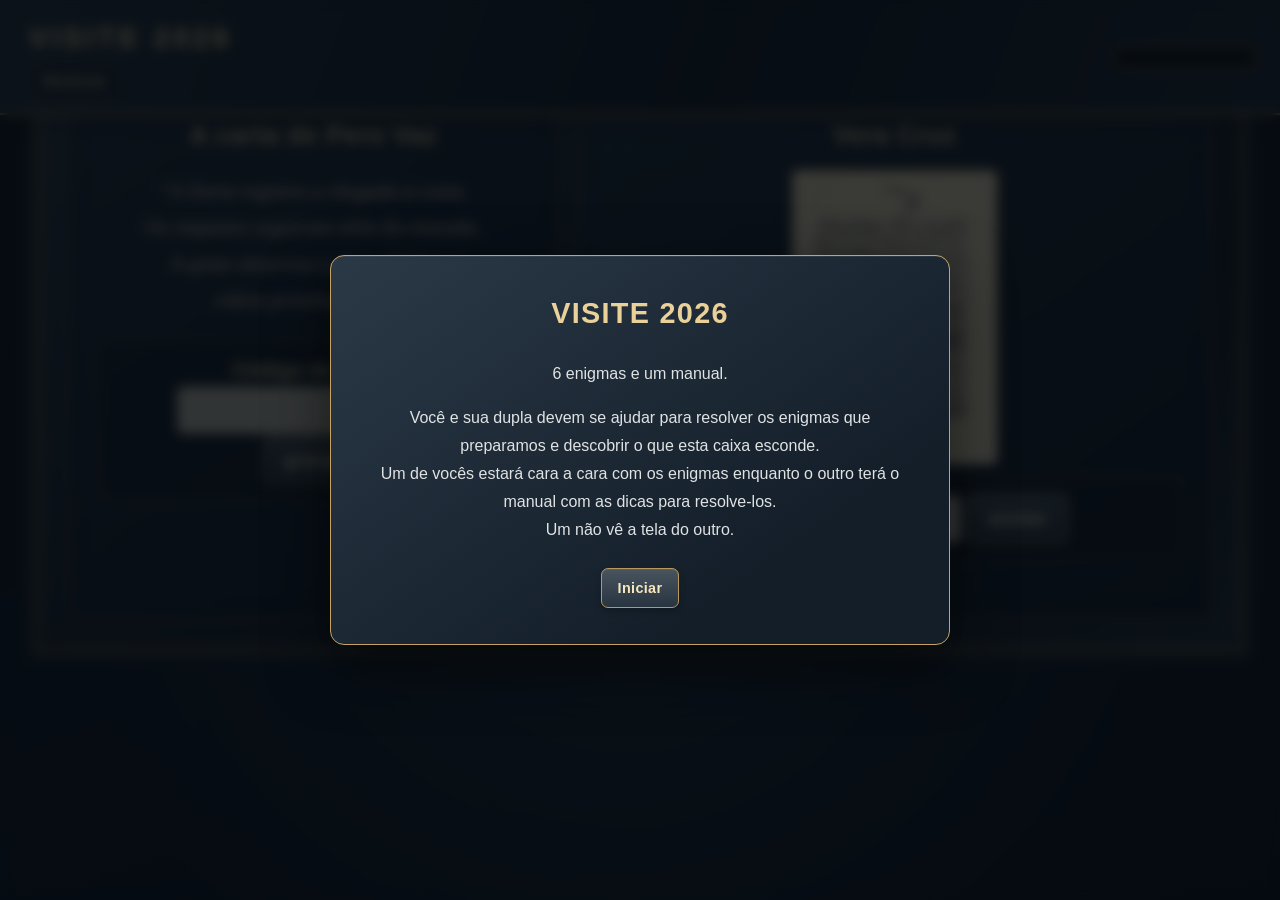
==== commit 0c6ac9e3: "refactor: modal de inicio corrigido de 7 enigmas para 6" ====
--- a/index.html
+++ b/index.html
@@ -148,7 +148,7 @@
         <div class="modal">
             <h2>VISITE 2026</h2>
 
-            <p>7 enigmas e um manual.</p>
+            <p>6 enigmas e um manual.</p>
             <p>
                 Você e sua dupla devem se ajudar para resolver os enigmas que preparamos e descobrir o que esta caixa
                 esconde.
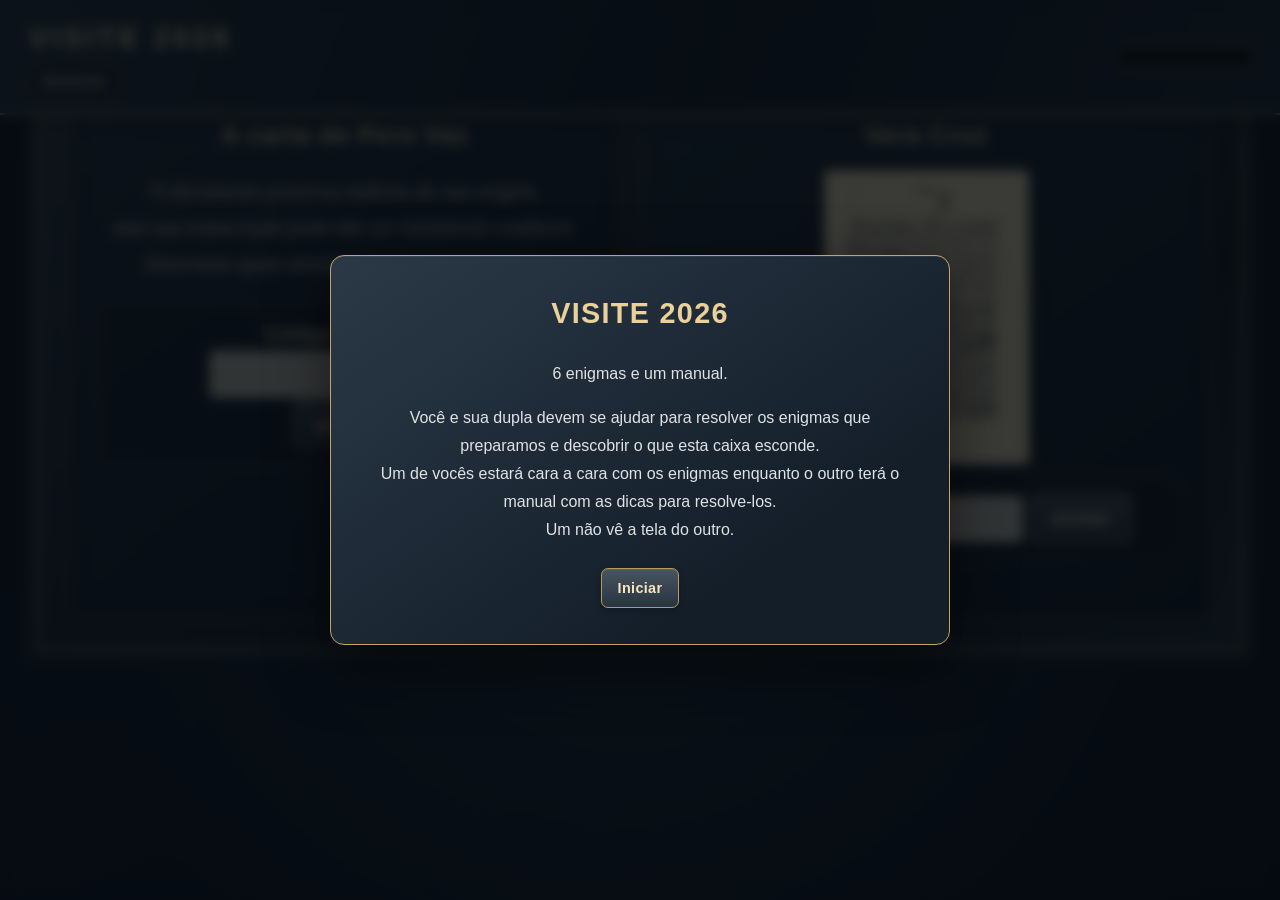
==== commit bcf1fa18: "feat: resposta do enigma 1 trocada" ====
--- a/index.html
+++ b/index.html
@@ -45,13 +45,11 @@
                         <div class="figure" id="figure1">🐦🐦🐦</div>
                         <div class="content">
                             <p class="letter">
-                                “A Xarta registra a chegada à costa.
+                                O documento preserva indícios de sua origem,
                                 <br>
-                                Os viajantes seguiram elém da enseada.
+                                mas sua transcrição pode não ser totalmente confiável.
                                 <br>
-                                A qente observou a derra fértil e a
-                                <br>
-                                eldeia próxima do rio.”
+                                Determine quais detalhes precisam ser revistos.
                             </p>
                             <fieldset class="input-a1">
                                 <label for="resp-a1">Código da carta:</label><br>
